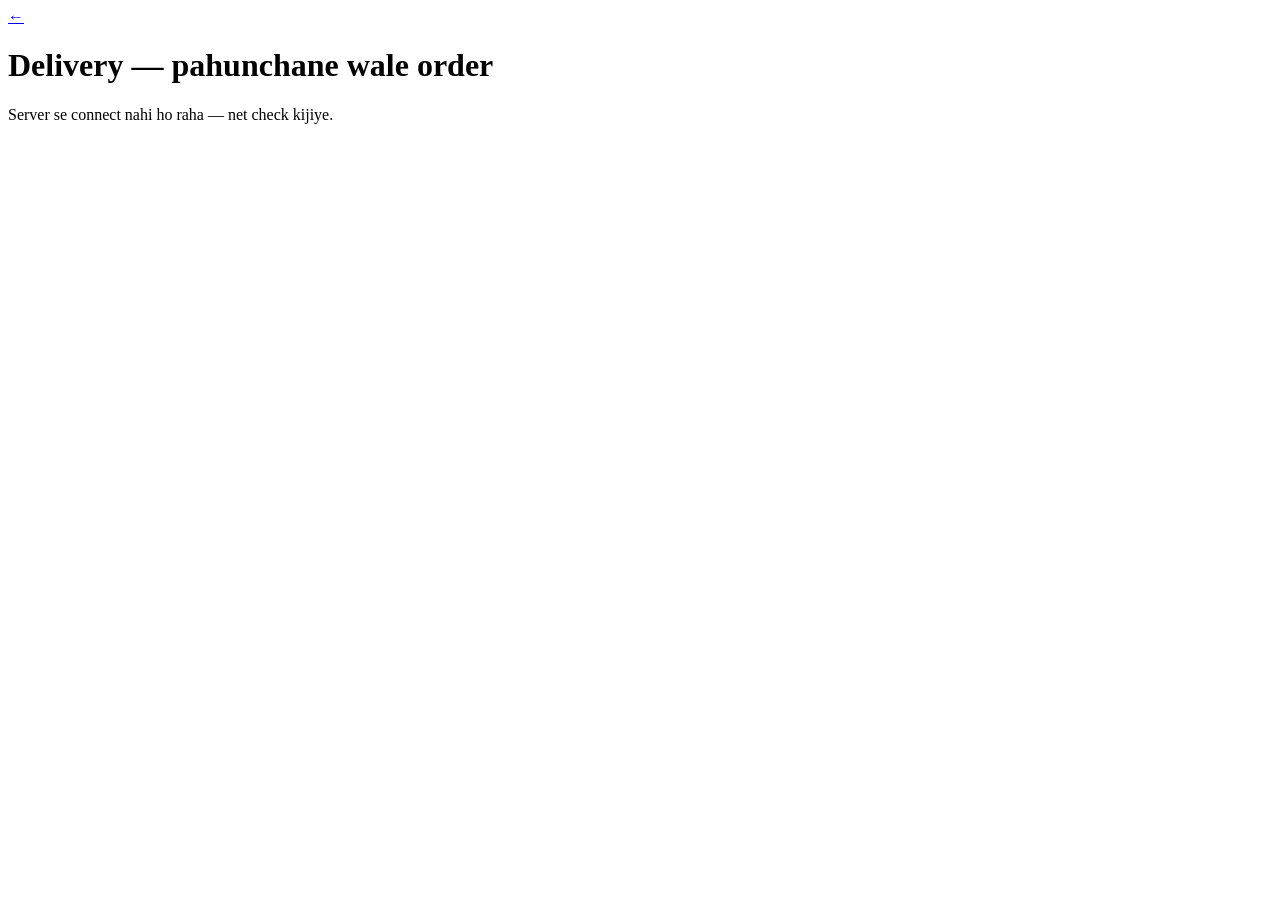
==== app/templates/delivery.html @ 8a26403f "Build local Munshi demo foundation Co-authored-by: Copilot <223556219+Copilot@users.noreply.github.c" ====
<!DOCTYPE html>
<html lang="en">
<head>
<meta charset="utf-8">
<meta name="viewport" content="width=device-width, initial-scale=1">
<title>Munshi · Delivery</title>
<link rel="stylesheet" href="/static/tasks.css">
</head>
<body data-role="delivery">
<div class="topbar"><a href="/">←</a><h1>Delivery — pahunchane wale order</h1></div>
<div id="net" class="banner hidden">Server se connect nahi ho raha — net check kijiye.</div>
<main class="tasks" id="list"></main>
<script src="/static/tasks.js"></script>
<script src="/static/demo.js"></script>
</body>
</html>
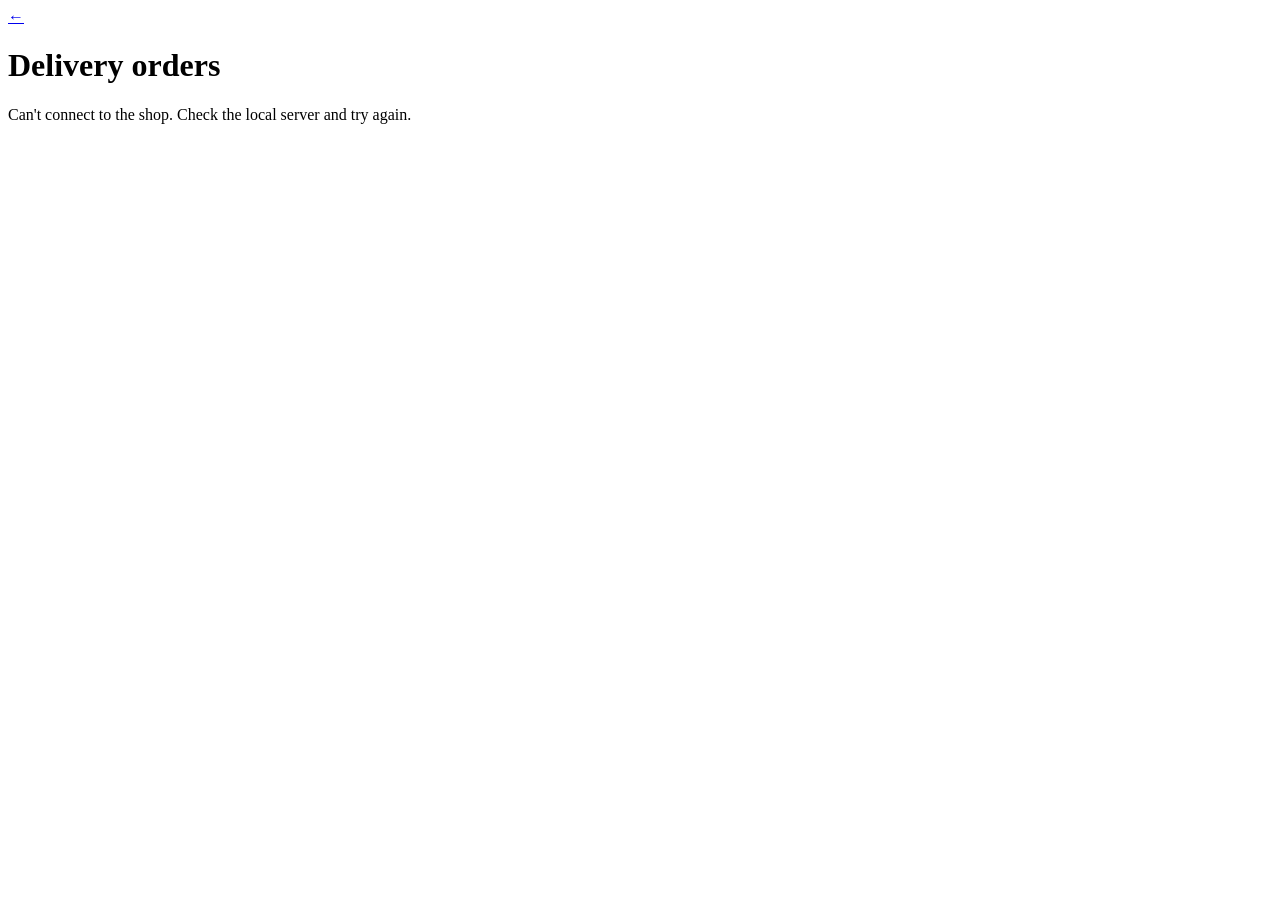
==== commit cdf6392c: "Complete single-shop order operations demo Add customer clarification and safe tracking, owner activ" ====
--- a/app/templates/delivery.html
+++ b/app/templates/delivery.html
@@ -7,8 +7,8 @@
 <link rel="stylesheet" href="/static/tasks.css">
 </head>
 <body data-role="delivery">
-<div class="topbar"><a href="/">←</a><h1>Delivery — pahunchane wale order</h1></div>
-<div id="net" class="banner hidden">Server se connect nahi ho raha — net check kijiye.</div>
+<div class="topbar"><a href="/" aria-label="Home">←</a><h1>Delivery orders</h1></div>
+<div id="net" class="banner hidden">Can't connect to the shop. Check the local server and try again.</div>
 <main class="tasks" id="list"></main>
 <script src="/static/tasks.js"></script>
 <script src="/static/demo.js"></script>
